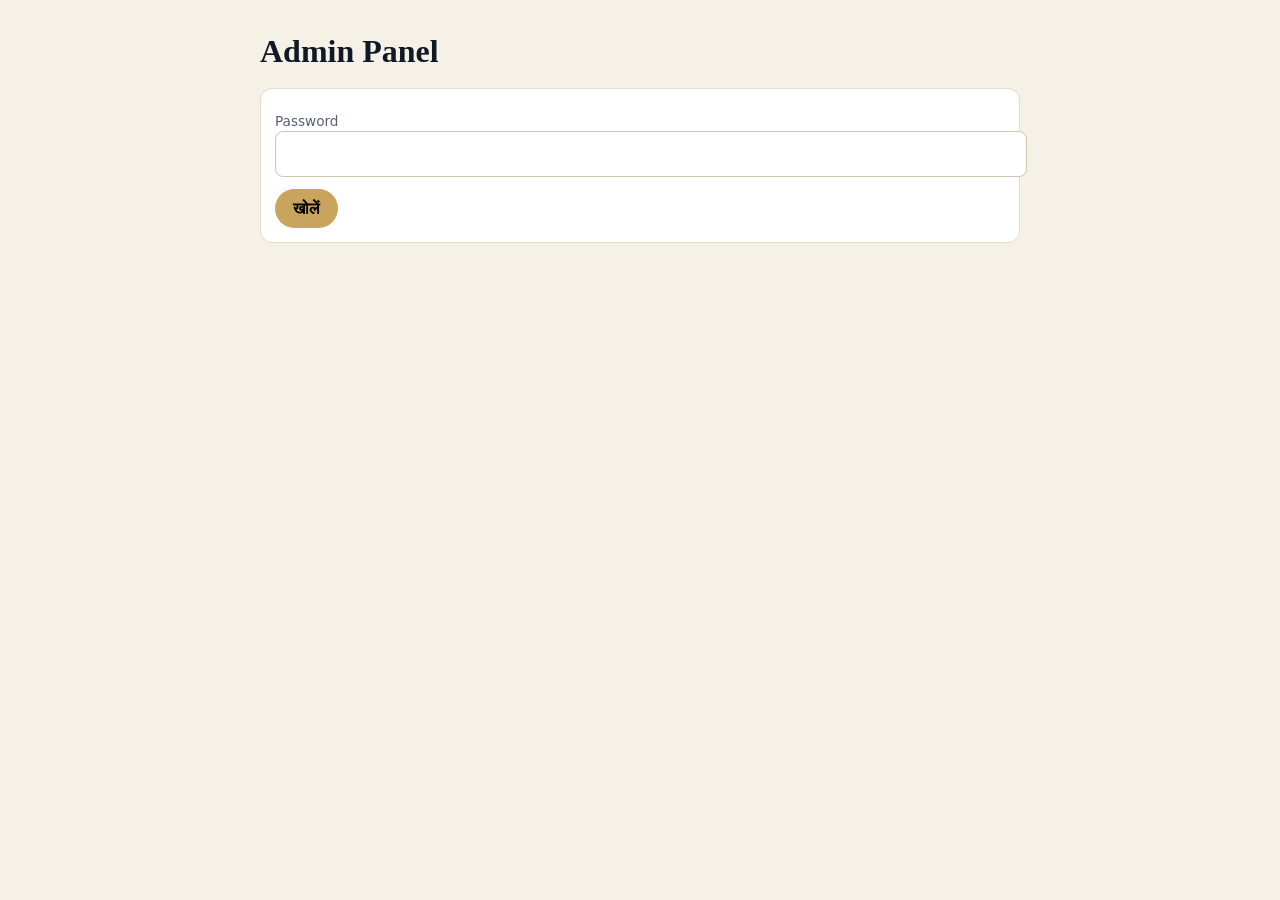
==== admin.html @ 92ab9d36 "Add files via upload" ====
<!DOCTYPE html>
<!-- admin.html — सिर्फ़ मालिक के लिए। कीमत, offer और coupon यहीं से बदलें।
     Password Cloudflare के ADMIN_KEY secret में रखा जाता है (यहाँ कहीं लिखा नहीं है)। -->
<html lang="hi"><head><meta charset="utf-8"><meta name="viewport" content="width=device-width,initial-scale=1">
<meta name="robots" content="noindex,nofollow"><title>Admin</title>
<style>
body{margin:0;font:16px/1.5 system-ui,sans-serif;background:#f6f1e6;color:#101a26;padding:14px;max-width:760px;margin-inline:auto}
h1,h2{font-family:Georgia,serif;margin:.4em 0}.card{background:#fff;border:1px solid #e3dccb;border-radius:12px;padding:14px;margin:12px 0}
label{display:block;font-size:.85rem;color:#566170;margin-top:8px}input,select{width:100%;padding:10px;border:1px solid #cfc7b3;border-radius:8px;font:inherit}
button{background:#c9a45c;border:0;border-radius:999px;padding:10px 18px;font:600 1rem system-ui;margin-top:12px;cursor:pointer}button.red{background:#c0392b;color:#fff}
.row{display:grid;grid-template-columns:1fr 1fr;gap:8px}small{color:#566170}#msg{position:sticky;top:0;background:#101a26;color:#fff;padding:8px 12px;border-radius:8px;display:none}
</style></head><body>
<h1>Admin Panel</h1><div id="msg"></div>

<!-- 1) लॉगिन: password सिर्फ़ इस tab की memory (sessionStorage) में रहता है -->
<div class="card" id="login"><label>Password</label><input id="pw" type="password" autocomplete="current-password">
<button onclick="login()">खोलें</button></div>

<div id="app" style="display:none">
  <h2>किताबें और Offer</h2><div id="books"></div>
  <h2>Coupon बनाएँ</h2>
  <div class="card">
    <div class="row"><div><label>Code (जैसे MUSAFIR20)</label><input id="c_code"></div>
    <div><label>प्रकार</label><select id="c_type"><option value="PERCENT">% प्रतिशत</option><option value="FLAT">₹ सीधे रुपये</option></select></div></div>
    <div class="row"><div><label>कितना (20 = 20% या ₹20)</label><input id="c_val" type="number"></div>
    <div><label>कम से कम कीमत ₹ (खाली = कोई शर्त नहीं)</label><input id="c_min" type="number"></div></div>
    <label>किन किताबों पर चलेगा</label><div id="c_books"></div>
    <div class="row"><div><label>कितनी बार (खाली = अनगिनत)</label><input id="c_max" type="number"></div>
    <div><label>कब तक (खाली = बंद करने तक)</label><input id="c_end" type="datetime-local"></div></div>
    <button onclick="saveCoupon()">Coupon सेव करें</button>
  </div>
  <h2>चालू Coupons</h2><div id="coupons"></div>
</div>

<script>
// Worker का पता — अपना workers.dev link यहाँ रखें
var API = "https://anjaan-musafir-delivery.officialsuperswagg.workers.dev";
var KEY = sessionStorage.getItem("ak") || "", DATA = null;
var $ = function (i) { return document.getElementById(i); };
function esc(t){return String(t==null?"":t).replace(/[&<>"']/g,function(c){return {"&":"&amp;","<":"&lt;",">":"&gt;",'"':"&quot;","'":"&#39;"}[c]})}
function msg(t){var m=$("msg");m.textContent=t;m.style.display="block";setTimeout(function(){m.style.display="none"},3500)}

// सर्वर से बात: हर बार password header में जाता है
async function call(path, body){
  var r = await fetch(API+path,{method:body?"POST":"GET",headers:{"Content-Type":"application/json","x-admin-key":KEY},body:body?JSON.stringify(body):undefined});
  var d = await r.json(); if(!r.ok) throw new Error(d.error||"Error"); return d;
}
async function login(){ KEY=$("pw").value; try{ await load(); sessionStorage.setItem("ak",KEY); }catch(e){ msg(e.message); } }
// तारीख़: browser का local समय → UTC (सही समय के लिए)
function toIso(v){ return v ? new Date(v).toISOString() : ""; }
function toLocal(iso){ if(!iso) return ""; var d=new Date(iso); d.setMinutes(d.getMinutes()-d.getTimezoneOffset()); return d.toISOString().slice(0,16); }

async function load(){
  DATA = await call("/api/admin/data");
  $("login").style.display="none"; $("app").style.display="block";
  // हर किताब का card: सामान्य कीमत + offer
  $("books").innerHTML = DATA.products.map(function(p){
    var o = DATA.offers.find(function(x){return x.product_id===p.product_id})||{};
    return '<div class="card"><b>'+esc(p.name)+'</b> <small>('+esc(p.product_id)+')</small>'
    +'<div class="row"><div><label>सामान्य कीमत ₹</label><input id="pr_'+p.product_id+'" type="number" value="'+p.price+'"></div>'
    +'<div><button onclick="savePrice(\''+p.product_id+'\')">कीमत सेव</button></div></div>'
    +'<hr><small>Offer (बिना coupon, साइट पर सीधा दिखेगा)</small>'
    +'<div class="row"><div><label>Offer कीमत ₹</label><input id="os_'+p.product_id+'" type="number" value="'+(o.sale_price==null?"":o.sale_price)+'"></div>'
    +'<div><label>कटी हुई पुरानी कीमत ₹</label><input id="om_'+p.product_id+'" type="number" value="'+(o.mrp==null?"":o.mrp)+'"></div></div>'
    +'<label>Offer का नाम (बैज)</label><input id="ol_'+p.product_id+'" value="'+esc(o.label||"")+'">'
    +'<div class="row"><div><label>शुरू</label><input id="osd_'+p.product_id+'" type="datetime-local" value="'+toLocal(o.starts_at)+'"></div>'
    +'<div><label>ख़त्म</label><input id="oed_'+p.product_id+'" type="datetime-local" value="'+toLocal(o.ends_at)+'"></div></div>'
    +'<label><input id="oa_'+p.product_id+'" type="checkbox" style="width:auto" '+(o.active?"checked":"")+'> Offer चालू</label>'
    +'<button onclick="saveOffer(\''+p.product_id+'\')">Offer सेव</button></div>';
  }).join("");
  // coupon के लिए किताबों के checkbox
  $("c_books").innerHTML = '<label><input type="checkbox" id="cb_all" style="width:auto" checked> सभी किताबें</label>'
   + DATA.products.map(function(p){return '<label><input type="checkbox" class="cb" value="'+p.product_id+'" style="width:auto"> '+esc(p.name)+'</label>'}).join("");
  // चालू coupons की सूची
  $("coupons").innerHTML = DATA.coupons.length ? DATA.coupons.map(function(c){
    return '<div class="card"><b>'+esc(c.code)+'</b> — '+(c.discount_type==="PERCENT"?c.discount_value+"%":"₹"+c.discount_value)
    +'<br><small>किताबें: '+esc(c.product_ids)+' · उपयोग: '+c.used_count+(c.max_uses!=null?"/"+c.max_uses:"")
    +(c.expires_at?" · तक: "+new Date(c.expires_at).toLocaleString():"")+(c.active?"":" · बंद")+'</small><br>'
    +'<button class="red" onclick="delCoupon(\''+esc(c.code)+'\')">हटाएँ</button></div>';
  }).join("") : "<small>अभी कोई coupon नहीं।</small>";
}
async function run(fn,ok){ try{ await fn(); msg(ok); await load(); }catch(e){ msg(e.message); } }
function savePrice(id){ run(function(){return call("/api/admin/price",{product_id:id,price:$("pr_"+id).value})},"कीमत सेव हुई ✅"); }
function saveOffer(id){ run(function(){return call("/api/admin/offer",{product_id:id,sale_price:$("os_"+id).value,mrp:$("om_"+id).value,
  label:$("ol_"+id).value,starts_at:toIso($("osd_"+id).value),ends_at:toIso($("oed_"+id).value),active:$("oa_"+id).checked})},"Offer सेव हुआ ✅"); }
function saveCoupon(){
  var ids = $("cb_all").checked ? "*" : Array.prototype.map.call(document.querySelectorAll(".cb:checked"),function(x){return x.value}).join(",");
  if(!ids) return msg("कोई किताब चुनें");
  run(function(){return call("/api/admin/coupon",{code:$("c_code").value,discount_type:$("c_type").value,discount_value:$("c_val").value,
    min_amount:$("c_min").value,max_uses:$("c_max").value,product_ids:ids,expires_at:toIso($("c_end").value),active:true})},"Coupon सेव हुआ ✅"); }
function delCoupon(code){ if(confirm(code+" हटाएँ?")) run(function(){return call("/api/admin/coupon-delete",{code:code})},"हट गया"); }
if(KEY){ load().catch(function(){ sessionStorage.removeItem("ak"); }); }
</script></body></html>
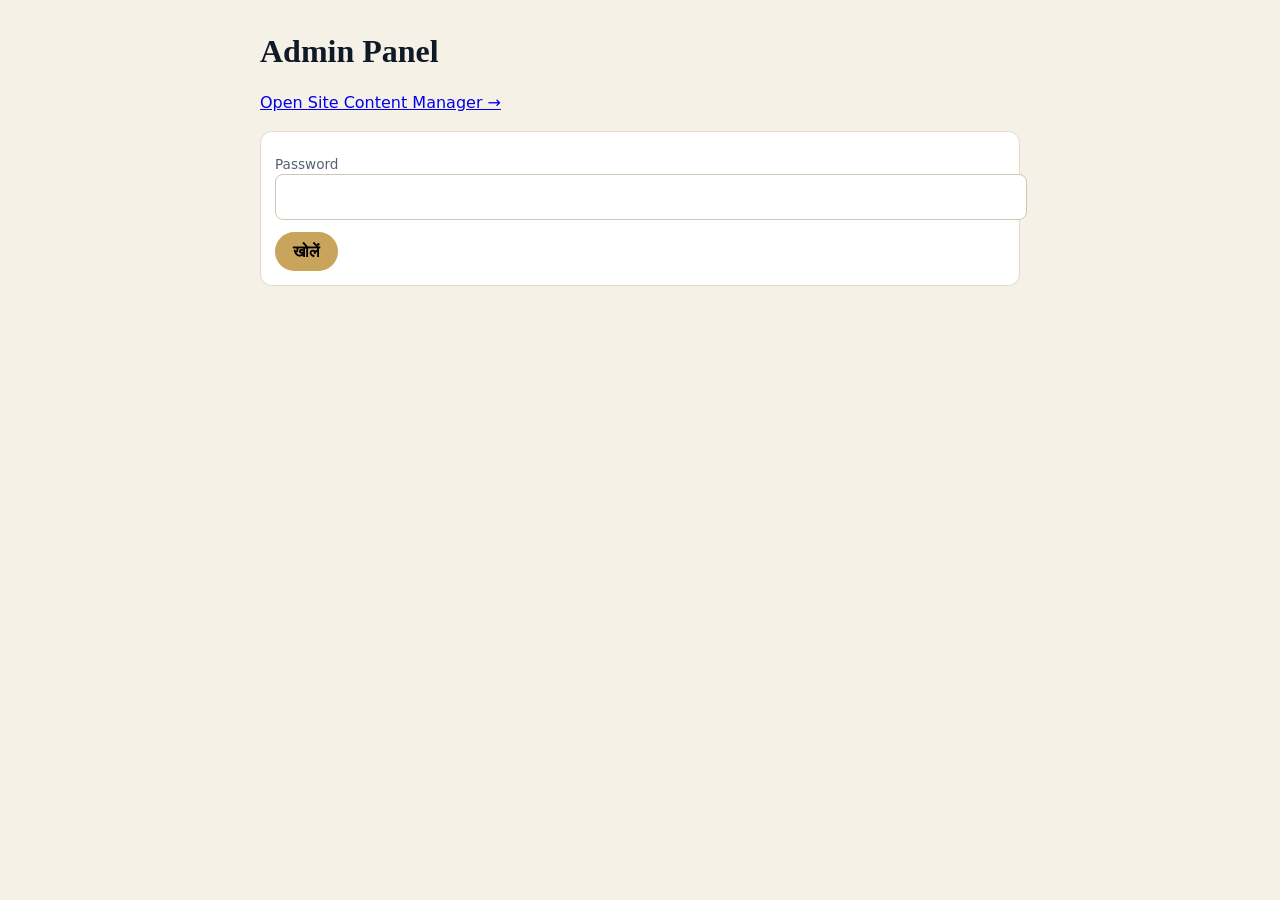
==== commit c8c632bf: "Add files via upload" ====
--- a/admin.html
+++ b/admin.html
@@ -10,7 +10,7 @@
 button{background:#c9a45c;border:0;border-radius:999px;padding:10px 18px;font:600 1rem system-ui;margin-top:12px;cursor:pointer}button.red{background:#c0392b;color:#fff}
 .row{display:grid;grid-template-columns:1fr 1fr;gap:8px}small{color:#566170}#msg{position:sticky;top:0;background:#101a26;color:#fff;padding:8px 12px;border-radius:8px;display:none}
 </style></head><body>
-<h1>Admin Panel</h1><div id="msg"></div>
+<h1>Admin Panel</h1><p><a href="content-manager.html">Open Site Content Manager →</a></p><div id="msg"></div>
 
 <!-- 1) लॉगिन: password सिर्फ़ इस tab की memory (sessionStorage) में रहता है -->
 <div class="card" id="login"><label>Password</label><input id="pw" type="password" autocomplete="current-password">
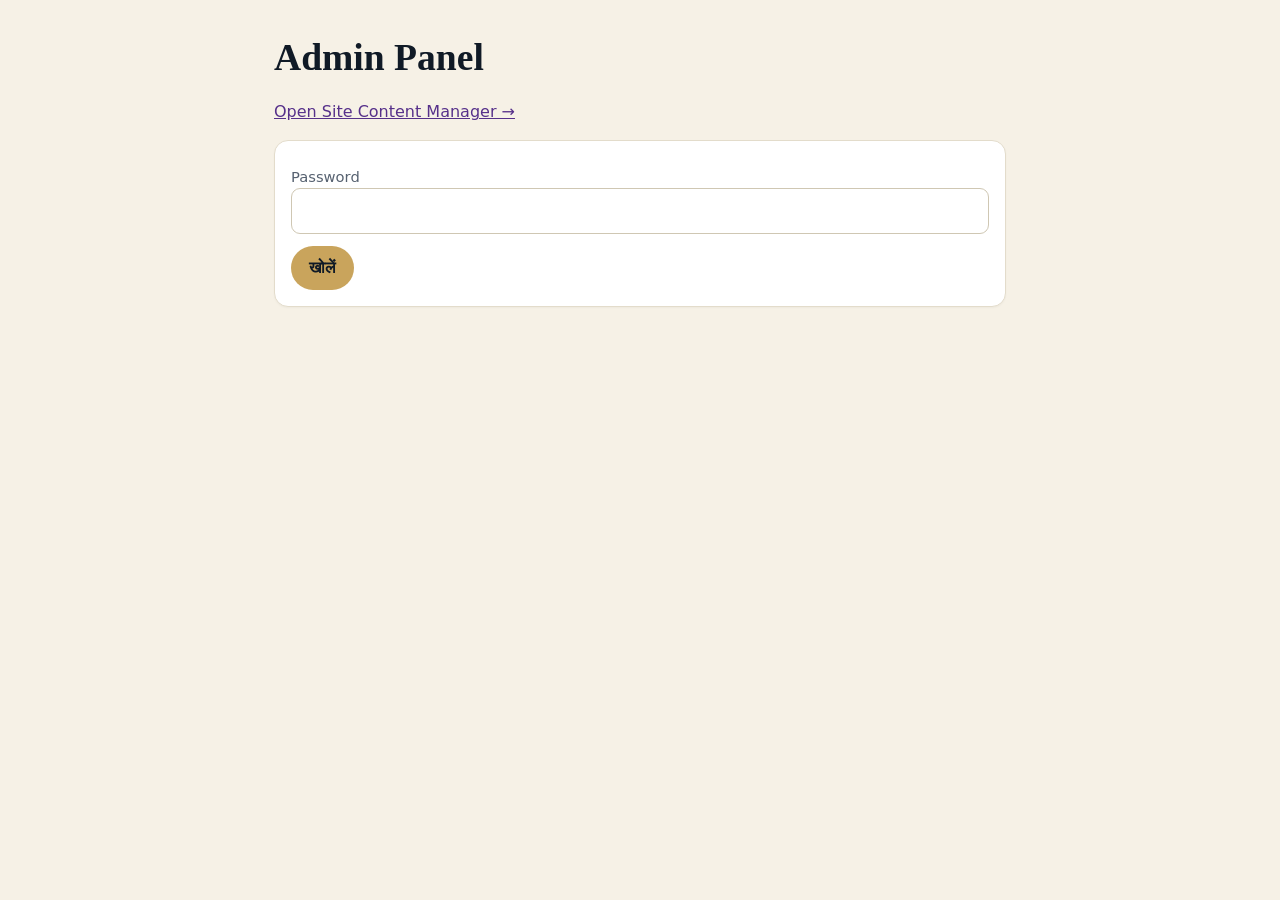
==== commit e1770ccb: "Add files via upload" ====
--- a/admin.html
+++ b/admin.html
@@ -4,11 +4,129 @@
 <html lang="hi"><head><meta charset="utf-8"><meta name="viewport" content="width=device-width,initial-scale=1">
 <meta name="robots" content="noindex,nofollow"><title>Admin</title>
 <style>
-body{margin:0;font:16px/1.5 system-ui,sans-serif;background:#f6f1e6;color:#101a26;padding:14px;max-width:760px;margin-inline:auto}
-h1,h2{font-family:Georgia,serif;margin:.4em 0}.card{background:#fff;border:1px solid #e3dccb;border-radius:12px;padding:14px;margin:12px 0}
-label{display:block;font-size:.85rem;color:#566170;margin-top:8px}input,select{width:100%;padding:10px;border:1px solid #cfc7b3;border-radius:8px;font:inherit}
-button{background:#c9a45c;border:0;border-radius:999px;padding:10px 18px;font:600 1rem system-ui;margin-top:12px;cursor:pointer}button.red{background:#c0392b;color:#fff}
-.row{display:grid;grid-template-columns:1fr 1fr;gap:8px}small{color:#566170}#msg{position:sticky;top:0;background:#101a26;color:#fff;padding:8px 12px;border-radius:8px;display:none}
+/* Anjaan Musafir Books Admin — responsive UI layer only. */
+*, *::before, *::after { box-sizing: border-box; }
+html { width: 100%; max-width: 100%; overflow-x: hidden; }
+body {
+  margin: 0 auto;
+  width: 100%;
+  max-width: 760px;
+  min-width: 0;
+  padding: 14px;
+  font: 16px/1.5 system-ui, sans-serif;
+  background: #f6f1e6;
+  color: #101a26;
+}
+h1, h2 { font-family: Georgia, serif; line-height: 1.2; margin: .55em 0; }
+h1 { font-size: clamp(1.7rem, 6vw, 2.35rem); overflow-wrap: anywhere; }
+h2 { font-size: clamp(1.35rem, 5vw, 1.8rem); }
+p { overflow-wrap: anywhere; }
+a { color: #56308a; overflow-wrap: anywhere; }
+.card {
+  width: 100%;
+  min-width: 0;
+  max-width: 100%;
+  background: #fff;
+  border: 1px solid #e3dccb;
+  border-radius: 14px;
+  padding: 16px;
+  margin: 14px 0;
+  box-shadow: 0 1px 2px rgba(16, 26, 38, .035);
+}
+label {
+  display: block;
+  min-width: 0;
+  font-size: .92rem;
+  line-height: 1.4;
+  color: #566170;
+  margin-top: 10px;
+  overflow-wrap: anywhere;
+}
+input:not([type="checkbox"]):not([type="radio"]),
+select, textarea {
+  display: block;
+  width: 100%;
+  min-width: 0;
+  max-width: 100%;
+  min-height: 46px;
+  padding: 10px 12px;
+  border: 1px solid #cfc7b3;
+  border-radius: 9px;
+  font: inherit;
+  background: #fff;
+  color: #101a26;
+}
+input[type="checkbox"], input[type="radio"] {
+  width: auto;
+  max-width: 100%;
+  accent-color: #c9a45c;
+}
+input:focus-visible, select:focus-visible, textarea:focus-visible, button:focus-visible, a:focus-visible {
+  outline: 3px solid rgba(86, 48, 138, .35);
+  outline-offset: 2px;
+}
+button {
+  display: inline-flex;
+  align-items: center;
+  justify-content: center;
+  max-width: 100%;
+  min-height: 44px;
+  background: #c9a45c;
+  color: #101a26;
+  border: 0;
+  border-radius: 999px;
+  padding: 10px 18px;
+  font: 600 1rem/1.25 system-ui, sans-serif;
+  margin-top: 12px;
+  cursor: pointer;
+  white-space: normal;
+  overflow-wrap: anywhere;
+}
+button.red { background: #c0392b; color: #fff; }
+button:disabled { opacity: .6; cursor: not-allowed; }
+.row {
+  display: grid;
+  grid-template-columns: repeat(2, minmax(0, 1fr));
+  gap: 12px;
+  width: 100%;
+  align-items: start;
+}
+.row > div { min-width: 0; max-width: 100%; }
+small { color: #566170; overflow-wrap: anywhere; }
+#msg {
+  position: sticky;
+  top: 8px;
+  z-index: 5;
+  background: #101a26;
+  color: #fff;
+  padding: 10px 12px;
+  border-radius: 8px;
+  display: none;
+  overflow-wrap: anywhere;
+  box-shadow: 0 2px 8px rgba(0,0,0,.12);
+}
+#app, #books, #coupons, #c_books { min-width: 0; max-width: 100%; }
+#c_books label {
+  display: flex;
+  align-items: flex-start;
+  gap: 9px;
+  padding: 5px 0;
+}
+#c_books input[type="checkbox"] { flex: 0 0 auto; margin-top: .35em; }
+#login { max-width: 100%; }
+hr { border: 0; border-top: 1px solid #d8d1c3; margin: 16px 0; }
+@media (max-width: 600px) {
+  body { padding: 12px; }
+  .card { padding: 14px; margin: 12px 0; border-radius: 14px; }
+  .row { grid-template-columns: minmax(0, 1fr); gap: 6px; }
+  input:not([type="checkbox"]):not([type="radio"]), select, textarea { font-size: 16px; }
+  button { width: auto; min-height: 46px; }
+}
+@media (max-width: 360px) {
+  body { padding: 8px; }
+  .card { padding: 12px; }
+  button { max-width: 100%; }
+}
 </style></head><body>
 <h1>Admin Panel</h1><p><a href="content-manager.html">Open Site Content Manager →</a></p><div id="msg"></div>
 
